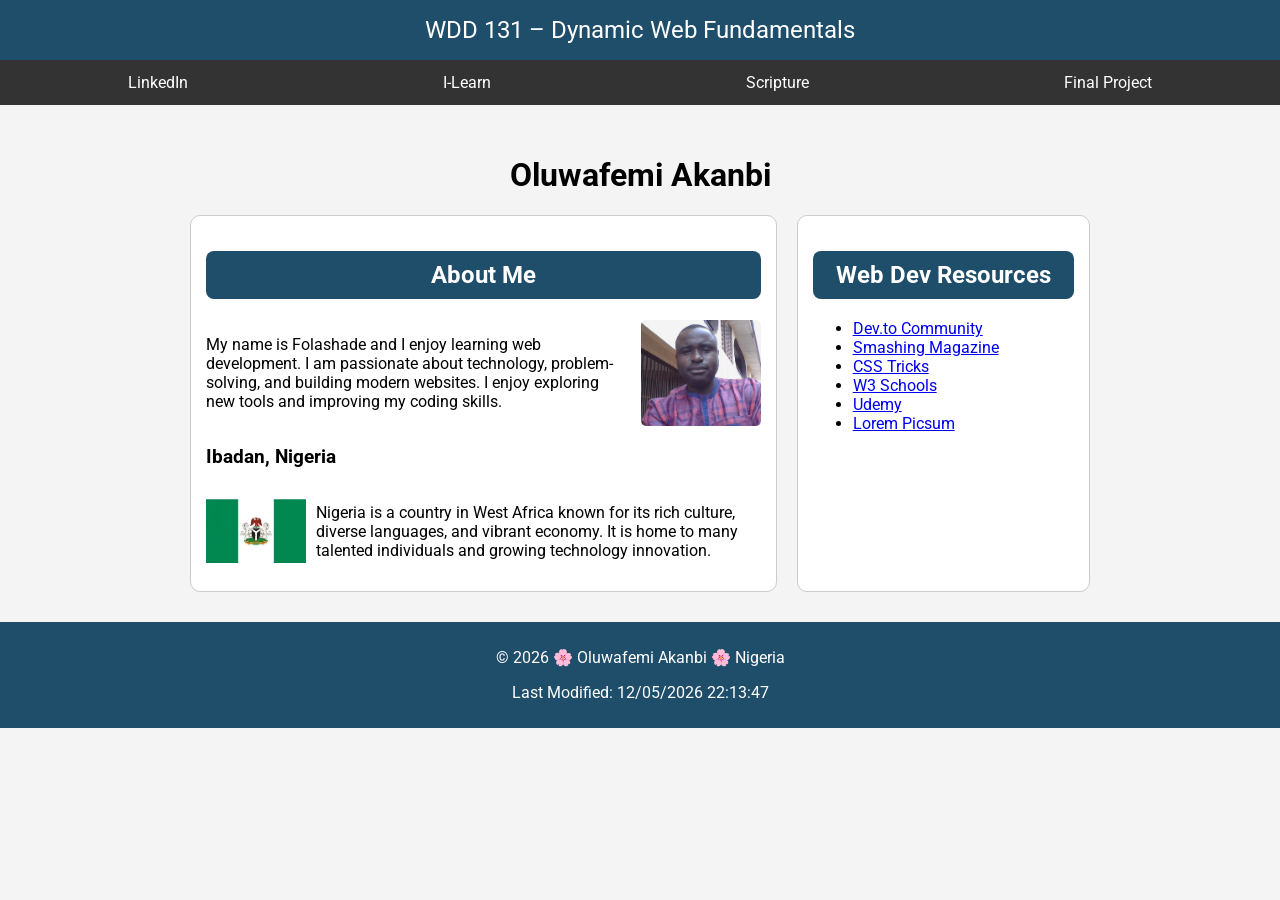
==== index.html @ d25711a9 "complete week 1 assignment" ====
<!DOCTYPE html>
<html lang="en">

<head>
    <meta charset="UTF-8">
    <meta name="viewport" content="width=device-width, initial-scale=1.0">

    <title>WDD 131 – Dynamic Web Fundamentals – Oluwafemi Akanbi</title>

    <meta name="description"
        content="WDD 131 – Dynamic Web Fundamentals by Oluwafemi Akanbi. Personal homepage featuring about me, web development resources, and projects using HTML, CSS, and JavaScript.">

    <meta name="author" content="Oluwafemi Akanbi">

    <link rel="stylesheet" href="styles/base.css">

    <script src="scripts/getdates.js" defer></script>
</head>

<body>

    <header>
        <span id="course-title">WDD 131 – Dynamic Web Fundamentals</span>

        <nav>
            <a href="https://www.linkedin.com">LinkedIn</a>
            <a href="https://byupw.instructure.com/">I-Learn</a>
            <a href="https://www.churchofjesuschrist.org/study/scriptures">Scripture</a>
            <a href="#">Final Project</a>
        </nav>
    </header>

    <main>
        <h1>Oluwafemi Akanbi</h1>
        <div class="main">

            <section class="card">
                <h2>About Me</h2>

                <div class="about">
                    <p>
                        My name is Folashade and I enjoy learning web development.
                        I am passionate about technology, problem-solving, and building modern websites.
                        I enjoy exploring new tools and improving my coding skills.
                    </p>

                    <img src="images/profile.jpg" alt="Profile Image">
                </div>

                <h3>Ibadan, Nigeria</h3>

                <div class="location">
                    <img src="images/flag.webp" alt="Nigeria Flag">

                    <p>
                        Nigeria is a country in West Africa known for its rich culture,
                        diverse languages, and vibrant economy. It is home to many talented
                        individuals and growing technology innovation.
                    </p>
                </div>
            </section>

            <section class="card">
                <h2>Web Dev Resources</h2>

                <ul>
                    <li><a href="#">Dev.to Community</a></li>
                    <li><a href="#">Smashing Magazine</a></li>
                    <li><a href="#">CSS Tricks</a></li>
                    <li><a href="#">W3 Schools</a></li>
                    <li><a href="#">Udemy</a></li>
                    <li><a href="#">Lorem Picsum</a></li>
                </ul>
            </section>
        </div>


    </main>

    <footer>
        <p>
            © <span id="currentyear"></span> 🌸 Oluwafemi Akanbi 🌸 Nigeria
        </p>

        <p id="lastModified"></p>
    </footer>

</body>

</html>
---- styles/base.css ----
/* Google Font */
@import url('https://fonts.googleapis.com/css2?family=Roboto:wght@300;400;700&display=swap');

body {
    font-family: 'Roboto', sans-serif;
    margin: 0;
    background: #f4f4f4;
}

/* HEADER */
header {
    background: #1f4e6b;
    color: white;
    text-align: center;
}

#course-title {
    display: block;
    font-size: 1.5rem;
    padding: 1rem;
}

/* NAV */
nav {
    display: flex;
    justify-content: space-around;
    background: #333;
}

nav a {
    color: white;
    text-decoration: none;
    padding: 0.8rem;
}

nav a:hover {
    background: #555;
    border-radius: 5px;
}

/* MAIN */
main {
    max-width: 900px;
    margin: 20px auto;
    padding: 10px;
}

h1 {
    text-align: center;
   
}

/* CARDS GRID */
main div {
    display: grid;
    grid-template-columns: 2fr 1fr;
    gap: 20px;
}

/* CARD STYLE */
.card {
    background: white;
    border-radius: 10px;
    padding: 15px;
    border: 1px solid #ccc;
}

.card h2 {
    background: #1f4e6b;
    color: white;
    padding: 10px;
    border-radius: 8px;
      text-align: center;
}

/* ABOUT SECTION */
.about {
    display: flex;
    gap: 10px;
    align-items: center;
}

.about img {
    width: 120px;
    border-radius: 5px;
}

/* LOCATION */
.location {
    display: flex;
    gap: 10px;
    align-items: center;
}

.location img {
    width: 100px;
}

/* FOOTER */
footer {
    background: #1f4e6b;
    color: white;
    text-align: center;
    padding: 10px;
}
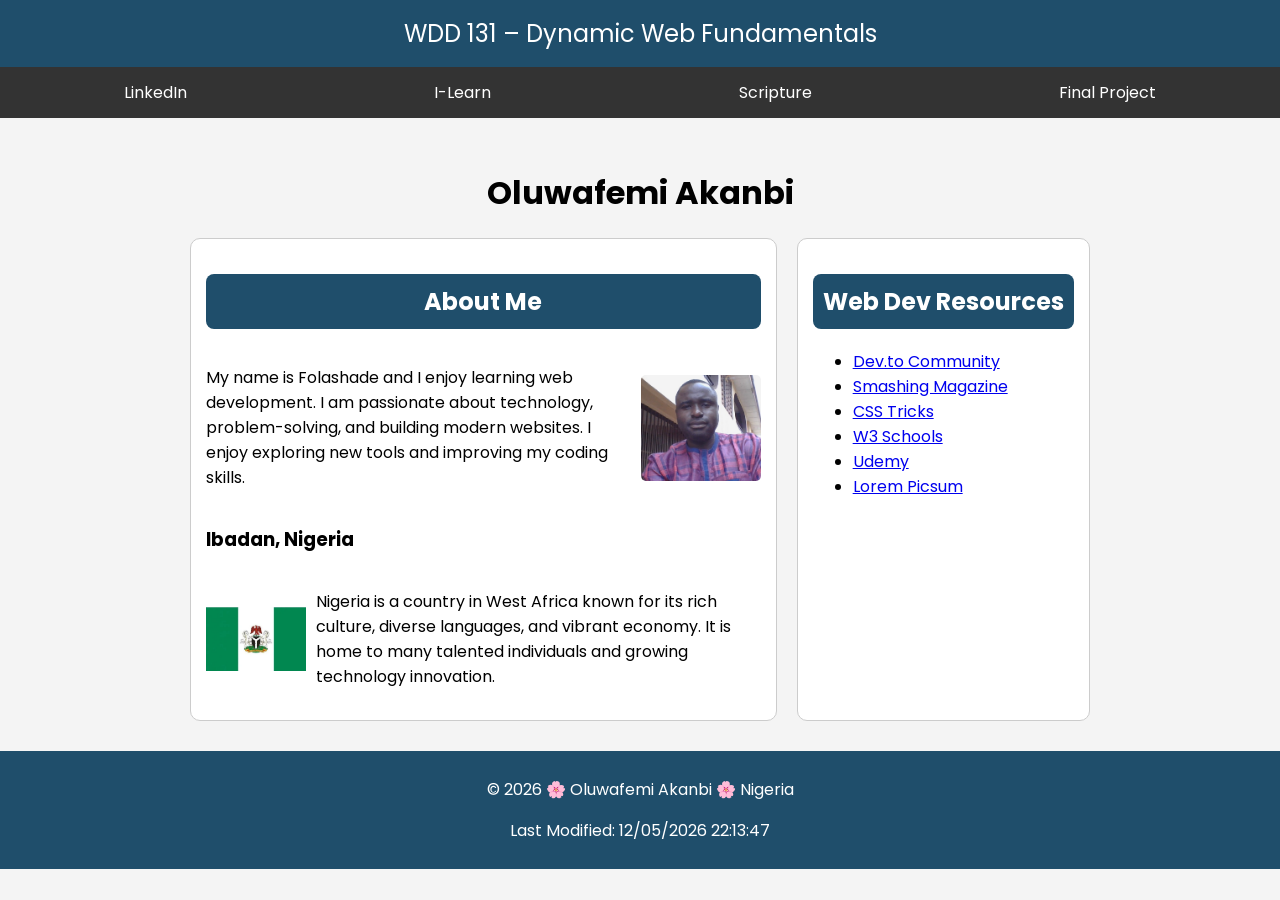
==== commit 37a79c0f: "add google font" ====
--- a/index.html
+++ b/index.html
@@ -9,7 +9,9 @@
 
     <meta name="description"
         content="WDD 131 – Dynamic Web Fundamentals by Oluwafemi Akanbi. Personal homepage featuring about me, web development resources, and projects using HTML, CSS, and JavaScript.">
-
+    <link rel="preconnect" href="https://fonts.googleapis.com">
+    <link rel="preconnect" href="https://fonts.gstatic.com" crossorigin>
+    <link href="https://fonts.googleapis.com/css2?family=Poppins:wght@300;400;600&display=swap" rel="stylesheet">
     <meta name="author" content="Oluwafemi Akanbi">
 
     <link rel="stylesheet" href="styles/base.css">
--- a/styles/base.css
+++ b/styles/base.css
@@ -1,8 +1,7 @@
-/* Google Font */
-@import url('https://fonts.googleapis.com/css2?family=Roboto:wght@300;400;700&display=swap');
+
 
 body {
-    font-family: 'Roboto', sans-serif;
+    font-family: 'Poppins', sans-serif;
     margin: 0;
     background: #f4f4f4;
 }
